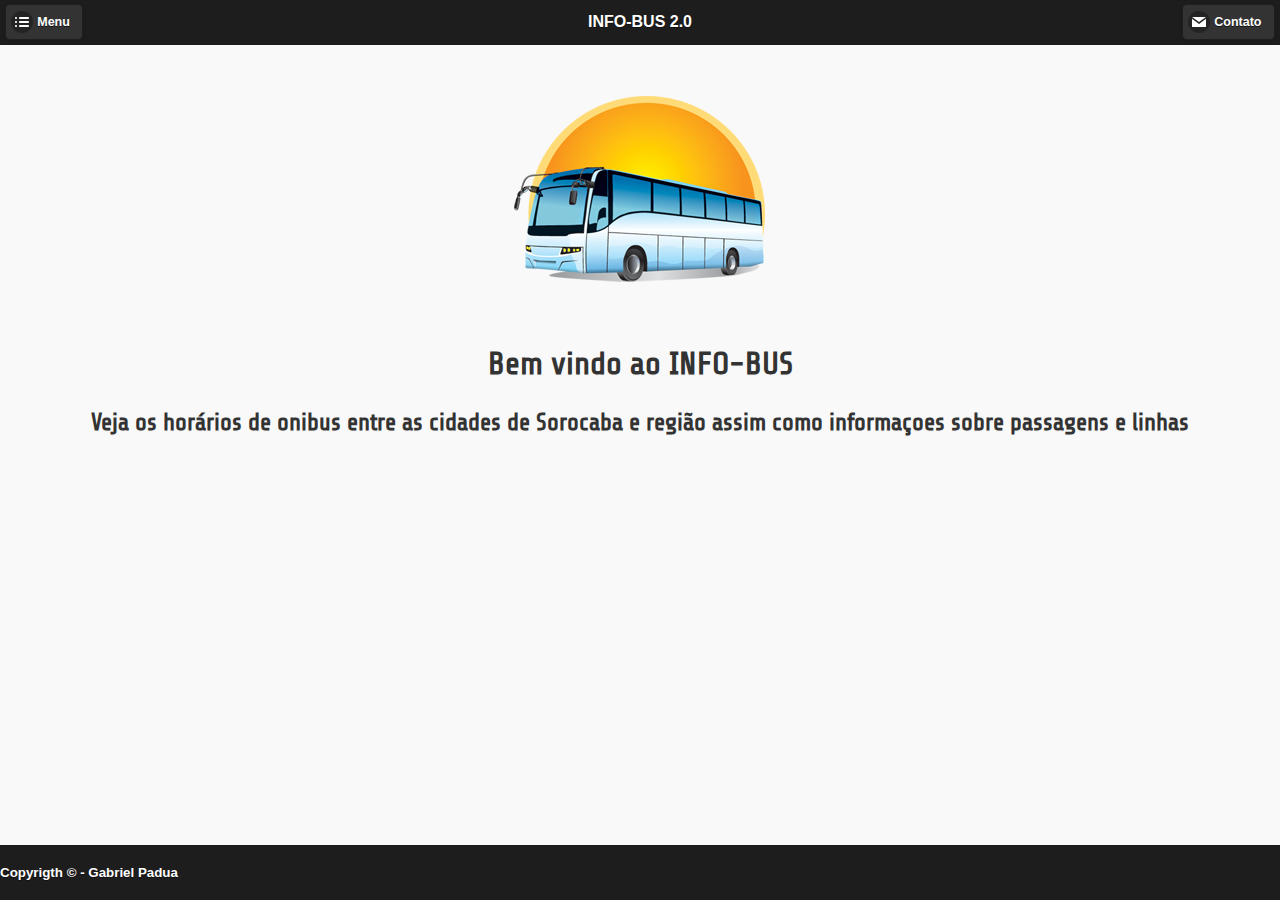
==== index.html @ eb1c6586 "First commit" ====
<!DOCTYPE html>
<html lang="pt-br">
<head>

	<meta charset="UTF-8">
	<!-- Meta tags para busca no google -->
	<META NAME="DESCRIPTION" CONTENT="Aplicativo para ver horários de onibus em Sorocaba e itu">
	<meta name="author" content="Gabriel Padua">
	<META NAME="ABSTRACT" CONTENT="Horarios onibus sorocaba e regiao ">
	<META NAME="KEYWORDS" CONTENT="onibus, horarios, sorocaba, itu, emtu, fatec">
	<meta name="viewport" content="width=device-width, initial-scale=1.0">
	<title>Inicio</title>
    
    <!-- Carregamento dos arquivos js do jquery e jquey mobile --> 
	<script type="text/javascript" src="js/jquery-1.12.2.min.js"></script>
	<script type="text/javascript" src="js/jquery.mobile-1.4.5.min.js"></script>
    
    <!-- Carregamento das folhas de estilo do jquery mobile -->
	<link rel="stylesheet" href="css/jquery.mobile-1.4.5.min.css">

    <!-- Carragamento das fontos externas do google fonts -->
	<link href='https://fonts.googleapis.com/css?family=Share+Tech' rel='stylesheet' type='text/css'>

	<!-- Carregamento do meu arquivo de estilo -->
	<link rel="stylesheet" type="text/css" href="css/meuEstilo.css">
	
	<!-- Carregamento de imagem para icone mostrado na barra do navegador -->
	<link rel="shortcut icon" type="image/x-icon" href="img/favicon.png">

</head>
<body>
   <div data-role="page">

     <!-- Barra de cabeçalho com botoes para panel de menu e formulario de contato -->
	 <div data-role="header" data-theme="b">
		<a href="#menu" data-role="button" data-icon="bullets">Menu</a>
		<h3>INFO-BUS 2.0</h3>
		<a href="#contato" data-role="button" data-icon="mail">Contato</a>
	 </div>

   <!-- Conteudo da index fazendo a apresentação do app -->
	 <div data-role="content" id="cont">
		 <center><img src="img/icon1.png">
		 <h1>Bem vindo ao INFO-BUS</h1>
		 <h2>Veja os horários de onibus entre as cidades de Sorocaba e região assim como informaçoes sobre passagens e linhas</h2>
		 </center>
	 </div>

   <!-- Rodape -->
	 <div data-role="footer" data-theme="b" data-position="fixed">
		<p><small>Copyrigth &copy - Gabriel Padua</small></p>
	 </div>

   <!-- Painel de menu com botões e acesso aos conteudos do app -->
	<div data-role="panel" id="menu" data-theme="b" data-position="left" data-display="overlay">
		<center><h2>Opções</h2></center>
		<p>Utilize o menu para ver os horários e informaçoes das linhas</p>
		<p>Deslize o dedo ou aperte ESC para fechar o painel</p>
		<div data-role="controlgroup">
			<a href="horarios.html" data-role="button" data-icon="bars" data-transition="flip">Horarios</a>
			<a href="info.html" data-role="button" data-icon="info" data-transition="flip">Informações</a>
		</div>
	</div>

   <!-- Painel do formulario de contato -->
	<div data-role="panel" id="contato" data-theme="b" data-position="right" data-display="overlay">
		<center><h2>Contato do Desenvolvedor</h2></center>
 		<p>Envie Sugestões de linhas e horários de Sorocaba para sua cidade:</p>
		 <form action="contato.php" method="post">
			 <label for="nome">Nome:</label>
			 <input type="text" name="nome" value="" autofocus required>
			 <label for="email">Email:</label>
			 <input type="text" name="email" value="" required>
			 <label for="msg">Menssagem</label>
			 <textarea rows="5" cols="10" name="msg" required></textarea>
			 <input type="submit" name="submit" value="Enviar">
		 </form>
	</div>

   </div>
</body>
</html>
---- css/meuEstilo.css ----
@import url(https://fonts.googleapis.com/css?family=Share+Tech);

#cont
{
   font-family: 'Share Tech', sans-serif;
}

/* Estilo da Tebela */

/* These apply across all breakpoints because they are outside of a media query */
/* Make the labels light gray all caps across the board */
.movie-list thead th,
.movie-list tbody th .ui-table-cell-label,
.movie-list tbody td .ui-table-cell-label {
    text-transform: uppercase;
    font-size: 15px;
    color: white;
    font-weight: normal;
}
/* White bg, large blue text for rank and title */
.movie-list tbody th {
    font-size: 1.2em;
    background-color: #fff;
    color: #77bbff;
    text-align: center;
}
/*  Add a bit of extra left padding for the title */
.movie-list tbody td.title {
    padding-left: .8em;
}
/* Add strokes */
.movie-list thead th {
    border-bottom: 3px solid gray; /* non-RGBA fallback */
    border-bottom: 3px solid gray;
}
.movie-list tbody th,
.movie-list tbody td {
    border-bottom: 1px solid white; /* non-RGBA fallback  */
    border-bottom: 1px solid white;
}
/*  Custom stacked styles for mobile sizes */
/*  Use a max-width media query so we don't have to undo these styles */
@media (max-width: 20em) {
    /*  Negate the margin between sections */
    .movie-list tbody th {
        margin-top: 0;
        text-align: center;
    }
    /*  White bg, large blue text for rank and title */
    .movie-list tbody th,
    .movie-list tbody td.title {
        display: block;
        font-size: 1.2em;
        line-height: 110%;
        padding: .5em .5em;
        background-color: #fff;
        color: #77bbff;
        -moz-box-shadow: 0 1px 6px rgba(0,0,0,.1);
        -webkit-box-shadow: 0 1px 6px rgba(0,0,0,.1);
        box-shadow: 0 1px 6px rgba(0,0,0,.1);
    }
    /*  Hide labels for rank and title */
    .movie-list tbody th .ui-table-cell-label,
    .movie-list tbody td.title .ui-table-cell-label {
        display: none;
    }
    /*  Position the title next to the rank, pad to the left */
    .movie-list tbody td.title {
        margin-top: -2.1em;
        padding-left: 2.2em;
        border-bottom: 1px solid rgba(0,0,0,.15);
    }
    /*  Make the data bold */
    .movie-list th,
    .movie-list td {
        font-weight: bold;
    }
    /* Make the label elements a percentage width */
    .movie-list td .ui-table-cell-label,
    .movie-list th .ui-table-cell-label {
        min-width: 20%;
    }
}
/* Media query to show as a standard table at wider widths */
@media ( min-width: 20em ) {
    /* Show the table header rows */
    .movie-list td,
    .movie-list th,
    .movie-list tbody th,
    .movie-list tbody td,
    .movie-list thead td,
    .movie-list thead th {
        display: table-cell;
        margin: 0;
    }
    /* Hide the labels in each cell */
    .movie-list td .ui-table-cell-label,
    .movie-list th .ui-table-cell-label {
        display: none;
    }
}
/* Hack to make IE9 and WP7.5 treat cells like block level elements */
/* Applied in a max-width media query up to the table layout breakpoint so we don't need to negate this */
@media ( max-width: 20em ) {
    .movie-list td,
    .movie-list th {
        width: 100%;
        -webkit-box-sizing: border-box;
        -moz-box-sizing: border-box;
        box-sizing: border-box;
        float: left;
        clear: left;
    }
}
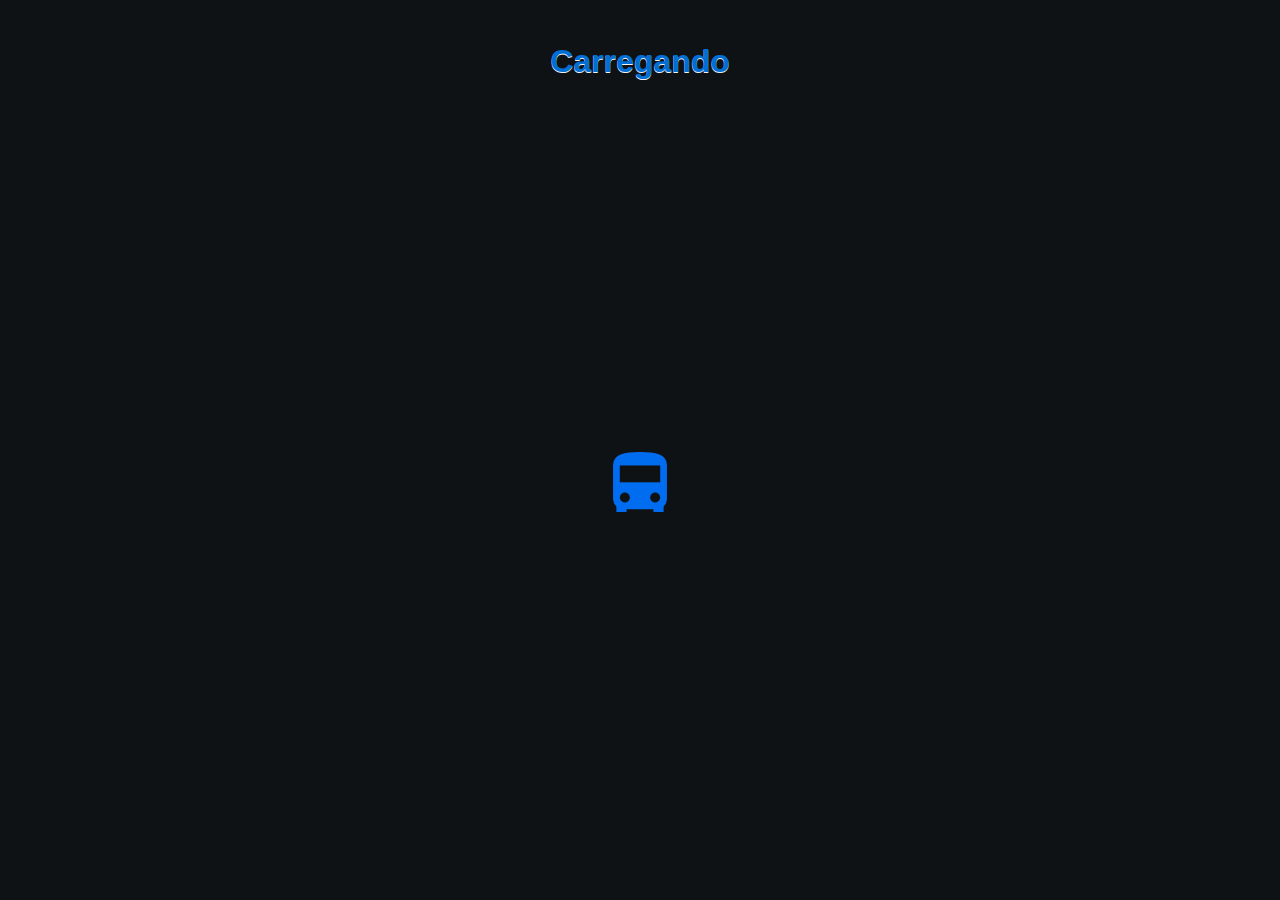
==== commit 34eb7fcb: "InfoBus-v2.1" ====
--- a/index.html
+++ b/index.html
@@ -1,82 +1,107 @@
 <!DOCTYPE html>
 <html lang="pt-br">
+
 <head>
 
-	<meta charset="UTF-8">
-	<!-- Meta tags para busca no google -->
-	<META NAME="DESCRIPTION" CONTENT="Aplicativo para ver horários de onibus em Sorocaba e itu">
-	<meta name="author" content="Gabriel Padua">
-	<META NAME="ABSTRACT" CONTENT="Horarios onibus sorocaba e regiao ">
-	<META NAME="KEYWORDS" CONTENT="onibus, horarios, sorocaba, itu, emtu, fatec">
-	<meta name="viewport" content="width=device-width, initial-scale=1.0">
-	<title>Inicio</title>
-    
-    <!-- Carregamento dos arquivos js do jquery e jquey mobile --> 
-	<script type="text/javascript" src="js/jquery-1.12.2.min.js"></script>
-	<script type="text/javascript" src="js/jquery.mobile-1.4.5.min.js"></script>
-    
+    <meta charset="UTF-8">
+    <!-- Meta tags para busca no google -->
+    <META NAME="DESCRIPTION" CONTENT="Aplicativo para ver horários de ônibus entre Sorocaba e itu">
+    <meta name="author" content="Gabriel Padua">
+    <META NAME="ABSTRACT" CONTENT="Horarios ônibus sorocaba e região ">
+    <META NAME="KEYWORDS" CONTENT="onibus, horarios, sorocaba, itu, emtu, fatec, infobus, aplicativo, site">
+    <meta name="viewport" content="width=device-width, initial-scale=1.0">
+    <title>Início</title>
+
+    <!-- Carregamento dos arquivos js do jquery e jquey mobile -->
+    <script type="text/javascript" src="js/jquery-1.12.2.min.js"></script>
+    <script type="text/javascript" src="js/jquery.mobile-1.4.5.min.js"></script>
+
     <!-- Carregamento das folhas de estilo do jquery mobile -->
-	<link rel="stylesheet" href="css/jquery.mobile-1.4.5.min.css">
+    <link rel="stylesheet" href="css/jquery.mobile-1.4.5.min.css">
 
     <!-- Carragamento das fontos externas do google fonts -->
-	<link href='https://fonts.googleapis.com/css?family=Share+Tech' rel='stylesheet' type='text/css'>
+    <link href='https://fonts.googleapis.com/css?family=Share+Tech' rel='stylesheet' type='text/css'>
 
-	<!-- Carregamento do meu arquivo de estilo -->
-	<link rel="stylesheet" type="text/css" href="css/meuEstilo.css">
-	
-	<!-- Carregamento de imagem para icone mostrado na barra do navegador -->
-	<link rel="shortcut icon" type="image/x-icon" href="img/favicon.png">
+    <!-- Carregamento do meu arquivo de estilo -->
+    <link rel="stylesheet" type="text/css" href="css/meuEstilo.css">
+
+    <!-- Carregamento de imagem para icone mostrado na barra do navegador -->
+    <link rel="shortcut icon" type="image/x-icon" href="img/favicon.png">
 
 </head>
+
 <body>
-   <div data-role="page">
+    <div data-role="page">
 
-     <!-- Barra de cabeçalho com botoes para panel de menu e formulario de contato -->
-	 <div data-role="header" data-theme="b">
-		<a href="#menu" data-role="button" data-icon="bullets">Menu</a>
-		<h3>INFO-BUS 2.0</h3>
-		<a href="#contato" data-role="button" data-icon="mail">Contato</a>
-	 </div>
+        <!-- Barra de cabeçalho com botoes para panel de menu e formulario de contato -->
+        <div data-role="header" data-theme="b">
+            <a href="#menu" data-role="button" data-icon="bars" class="cortana">Menu</a>
+            <h1 class="cortana">INFO-BUS 2.0</h1>
+            <a href="#contato" data-role="button" data-icon="mail" class="cortana">Contato</a>
+        </div>
 
-   <!-- Conteudo da index fazendo a apresentação do app -->
-	 <div data-role="content" id="cont">
-		 <center><img src="img/icon1.png">
-		 <h1>Bem vindo ao INFO-BUS</h1>
-		 <h2>Veja os horários de onibus entre as cidades de Sorocaba e região assim como informaçoes sobre passagens e linhas</h2>
-		 </center>
-	 </div>
+        <!-- Conteudo da index fazendo a apresentação do app -->
+        <div data-role="content" id="cont">
+            <center><img src="img/icon1.png">
+                <h1>Bem-vindo ao INFO-BUS</h1>
+                <h2>Veja os horários de ônibus entre as cidades de Sorocaba e região assim como informações sobre passagens e linhas</h2>
+            </center>
+        </div>
 
-   <!-- Rodape -->
-	 <div data-role="footer" data-theme="b" data-position="fixed">
-		<p><small>Copyrigth &copy - Gabriel Padua</small></p>
-	 </div>
+        <!-- Rodape -->
+        <div data-role="footer" data-theme="b" data-position="fixed">
+            <p><small>Copyrigth &copy - Gabriel Pádua</small></p>
+        </div>
 
-   <!-- Painel de menu com botões e acesso aos conteudos do app -->
-	<div data-role="panel" id="menu" data-theme="b" data-position="left" data-display="overlay">
-		<center><h2>Opções</h2></center>
-		<p>Utilize o menu para ver os horários e informaçoes das linhas</p>
-		<p>Deslize o dedo ou aperte ESC para fechar o painel</p>
-		<div data-role="controlgroup">
-			<a href="horarios.html" data-role="button" data-icon="bars" data-transition="flip">Horarios</a>
-			<a href="info.html" data-role="button" data-icon="info" data-transition="flip">Informações</a>
-		</div>
-	</div>
+        <!-- Painel de menu com botões e acesso aos conteudos do app -->
+        <div data-role="panel" id="menu" data-theme="b" data-position="left" data-display="overlay">
+            <center>
+                <h2>Opções</h2></center>
+            <p>Utilize o menu para ver os horários e informações das linhas</p>
+            <p>Deslize o dedo ou aperte ESC para fechar o painel</p>
+            <div data-role="controlgroup">
+                <a href="horarios.html" data-role="button" data-icon="clock" data-transition="flip">Horários</a>
+                <a href="info.html" data-role="button" data-icon="info" data-transition="flip">Informações</a>
+            </div>
+        </div>
 
-   <!-- Painel do formulario de contato -->
-	<div data-role="panel" id="contato" data-theme="b" data-position="right" data-display="overlay">
-		<center><h2>Contato do Desenvolvedor</h2></center>
- 		<p>Envie Sugestões de linhas e horários de Sorocaba para sua cidade:</p>
-		 <form action="contato.php" method="post">
-			 <label for="nome">Nome:</label>
-			 <input type="text" name="nome" value="" autofocus required>
-			 <label for="email">Email:</label>
-			 <input type="text" name="email" value="" required>
-			 <label for="msg">Menssagem</label>
-			 <textarea rows="5" cols="10" name="msg" required></textarea>
-			 <input type="submit" name="submit" value="Enviar">
-		 </form>
-	</div>
+        <!-- Painel do formulario de contato -->
+        <div data-role="panel" id="contato" data-theme="b" data-position="right" data-display="overlay">
+            <center>
+                <h2>Contato do Desenvolvedor</h2></center>
+            <p>Envie Sugestões de linhas e horários de Sorocaba para sua cidade:</p>
+            <form action="contato.php" method="post">
+                <label for="nome">Nome:</label>
+                <input type="text" name="nome" value="" autofocus required>
+                <label for="email">Email:</label>
+                <input type="text" name="email" value="" required>
+                <label for="msg">Menssagem</label>
+                <textarea rows="5" cols="10" name="msg" required></textarea>
+                <input type="submit" name="submit" value="Enviar">
+            </form>
+        </div>
 
-   </div>
+    </div>
+
+    <div id="preloader">
+          <h1>Carregando</h1>
+        <div id="loader"></div>
+
+    </div>
+
+
+    <script type="text/javascript">
+        $(document).ready(function () {
+
+            $(window).load(function () {
+                $('#loader').delay(800).fadeOut("slow", function () {
+                    $('#preloader').delay(800).fadeOut("slow");
+                });
+            });
+
+        });
+    </script>
 </body>
+
+
 </html>--- a/css/meuEstilo.css
+++ b/css/meuEstilo.css
@@ -111,4 +111,45 @@
         float: left;
         clear: left;
     }
-}+}
+
+div#saida{
+    width: 200px;
+}
+
+h1#prox
+{
+    text-align: center;
+    font-weight: bold;
+    font-size: 1.20rem;
+}
+
+#preloader {
+    position: fixed;
+    left: 0;
+    right: 0;
+    bottom: 0;
+    top: 0;
+    background-color: #0F1215;
+    height: 100%;
+    width: 100%;
+    text-align: center;
+    padding-top: 20px;
+    color: #006FD5;
+    z-index: 9999999;
+}
+
+#loader {
+    position: absolute;
+    top: 60%;
+    left: 60%;
+    width: 60px;
+    height: 60px;
+    margin-left: -160px;
+    margin-top: -100px;
+    background-image: url(../img/front-bus.png);
+}
+
+
+
+
